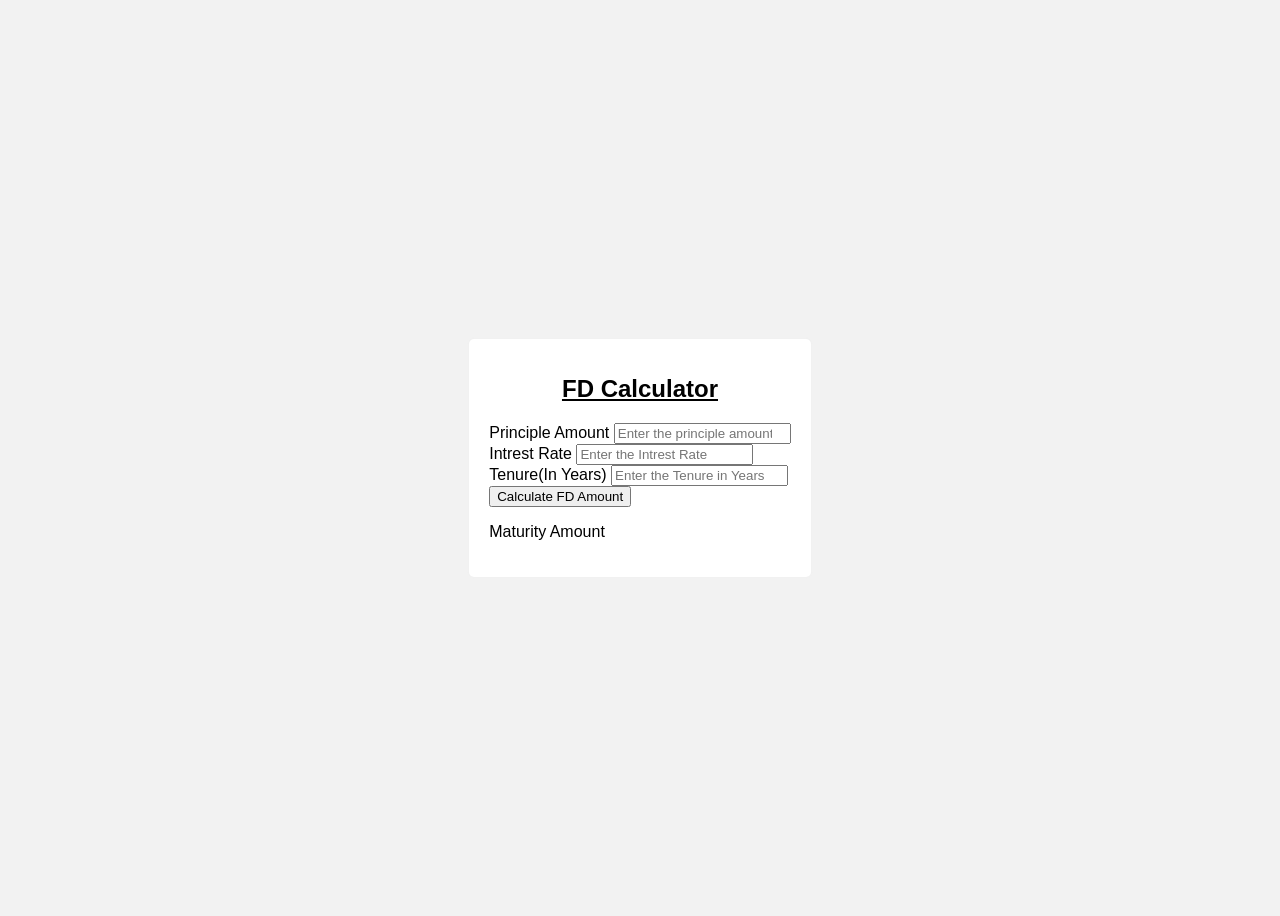
==== FD_calci/index.html @ 18cb60e7 "started" ====
<!DOCTYPE html>
<html lang="en">
<head>
    <meta charset="UTF-8">
    <meta name="viewport" content="width=device-width, initial-scale=1.0">
    <title>FD Calculator</title>
    <link rel="stylesheet" href="style.css">
</head>
<body>
    <div class="container">
        <h1>FD Calculator</h1>
        <div class="form-group">
            <label for="principle">Principle Amount</label>
            <input type="number" id="principle" placeholder="Enter the principle amount">
        </div>

        <div class="form-group">
            <label for="intrest">Intrest Rate</label>
            <input type="number" id="intrest" placeholder="Enter the Intrest Rate">
        </div>

        <div class="form-group">
            <label for="tenure">Tenure(In Years)</label>
            <input type="number" name="tenure" id="tenure" placeholder="Enter the Tenure in Years">
        </div>

        <button id="calculatebtn" class="calculate-btn">Calculate FD Amount</button>
        <p id="result" class="result">Maturity Amount</p>
    </div>
</body>
</html>
---- FD_calci/style.css ----
body {
    font-family: Arial, Helvetica, sans-serif;
    background-color: #f2f2f2;
    display: flex;
    justify-content: center;
    align-items: center;
    height: 100vh;

}
.container{
    background-color: #ffff;
    border-radius: 5px;
    padding: 20px;
    box-shadow:0px 0px 2px rgba( 198, 193, 193,0.1);
    /* width: 100%; */
}

.container:hover{
    background-color: #ffff;
    box-shadow:5px 5px 10px rgba( 0, 0, 0,0.1);
    
}

h1{
    font-size: 24px;
    text-align: center;
    text-decoration: underline;
    margin-bottom: 20px;
    
}
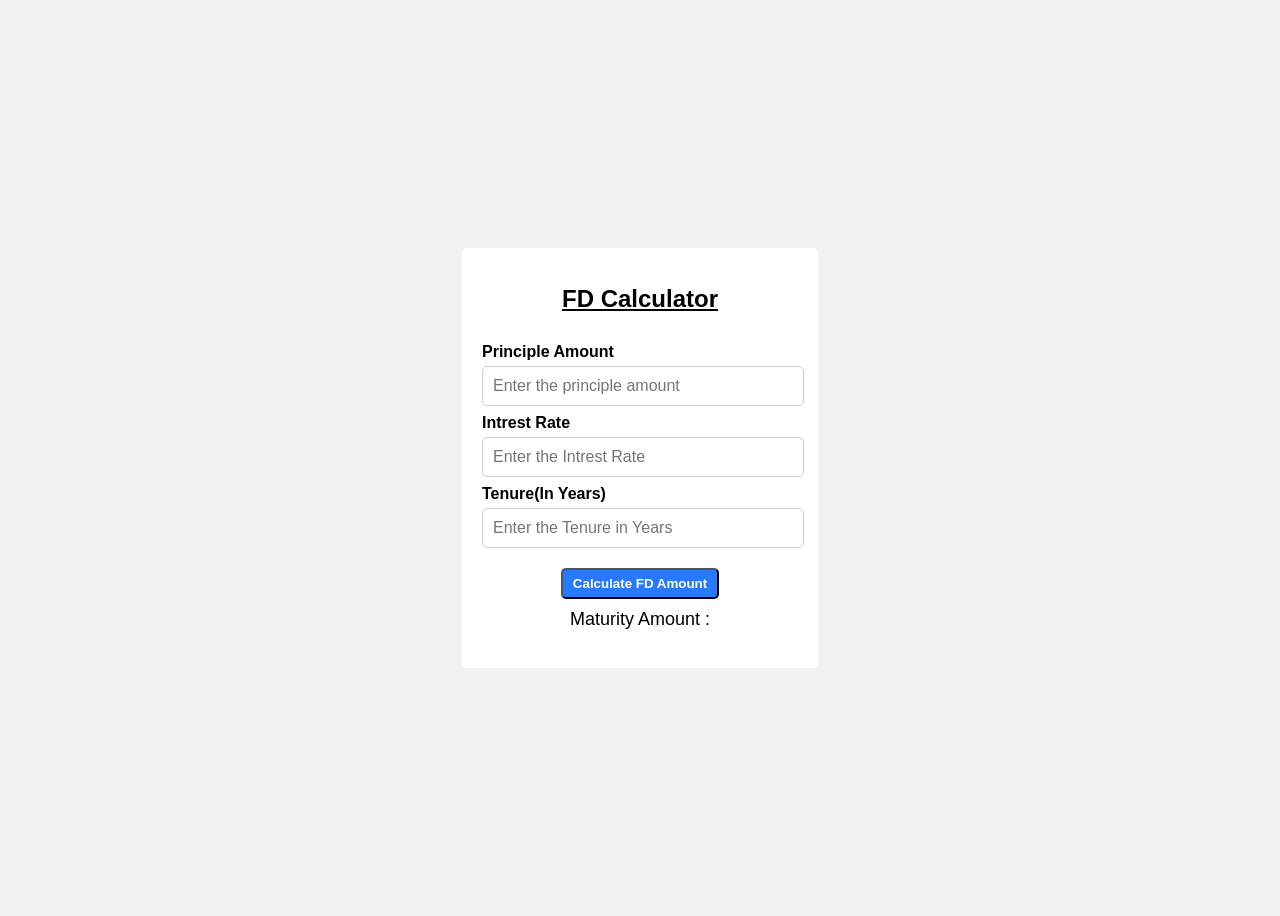
==== commit 644c2128: "CSS done" ====
--- a/FD_calci/index.html
+++ b/FD_calci/index.html
@@ -15,8 +15,8 @@
         </div>
 
         <div class="form-group">
-            <label for="intrest">Intrest Rate</label>
-            <input type="number" id="intrest" placeholder="Enter the Intrest Rate">
+            <label for="intrestRate">Intrest Rate</label>
+            <input type="number" id="intrestRate" placeholder="Enter the Intrest Rate">
         </div>
 
         <div class="form-group">
@@ -25,7 +25,7 @@
         </div>
 
         <button id="calculatebtn" class="calculate-btn">Calculate FD Amount</button>
-        <p id="result" class="result">Maturity Amount</p>
+        <p id="result" class="result">Maturity Amount :</p>
     </div>
 </body>
 </html>
--- a/FD_calci/style.css
+++ b/FD_calci/style.css
@@ -12,7 +12,7 @@
     border-radius: 5px;
     padding: 20px;
     box-shadow:0px 0px 2px rgba( 198, 193, 193,0.1);
-    /* width: 100%; */
+    width: 25%;
 }
 
 .container:hover{
@@ -25,6 +25,49 @@
     font-size: 24px;
     text-align: center;
     text-decoration: underline;
-    margin-bottom: 20px;
+    margin-bottom: 30px;
     
-}+}
+
+.form-group label {
+    display: block;
+    block-size: auto;
+    font-weight: bold;
+    margin-bottom: 5px;
+}
+
+.form-group input{
+    width: 95%;
+    padding: 10px;
+    font-size: 16px;
+    border: 1px solid #ccc;
+    border-radius: 5px;
+}
+.form-group{
+    margin-bottom: 8px;
+}
+
+
+.result{
+    font-size: 18px;
+    text-align: center;
+    margin-top: 10px;
+}
+
+.calculate-btn{
+    display: block;
+    margin-top: 10px;
+    padding: 6px 10px ;
+    margin: 20px auto 0 auto;
+    background-color: #2979FF;
+    color: #fff;
+    font-weight: bolder;
+    border-radius: 5px;
+    cursor: pointer;
+
+}
+
+.calculate-btn:hover{
+    background-color: #448aff;
+}
+ 
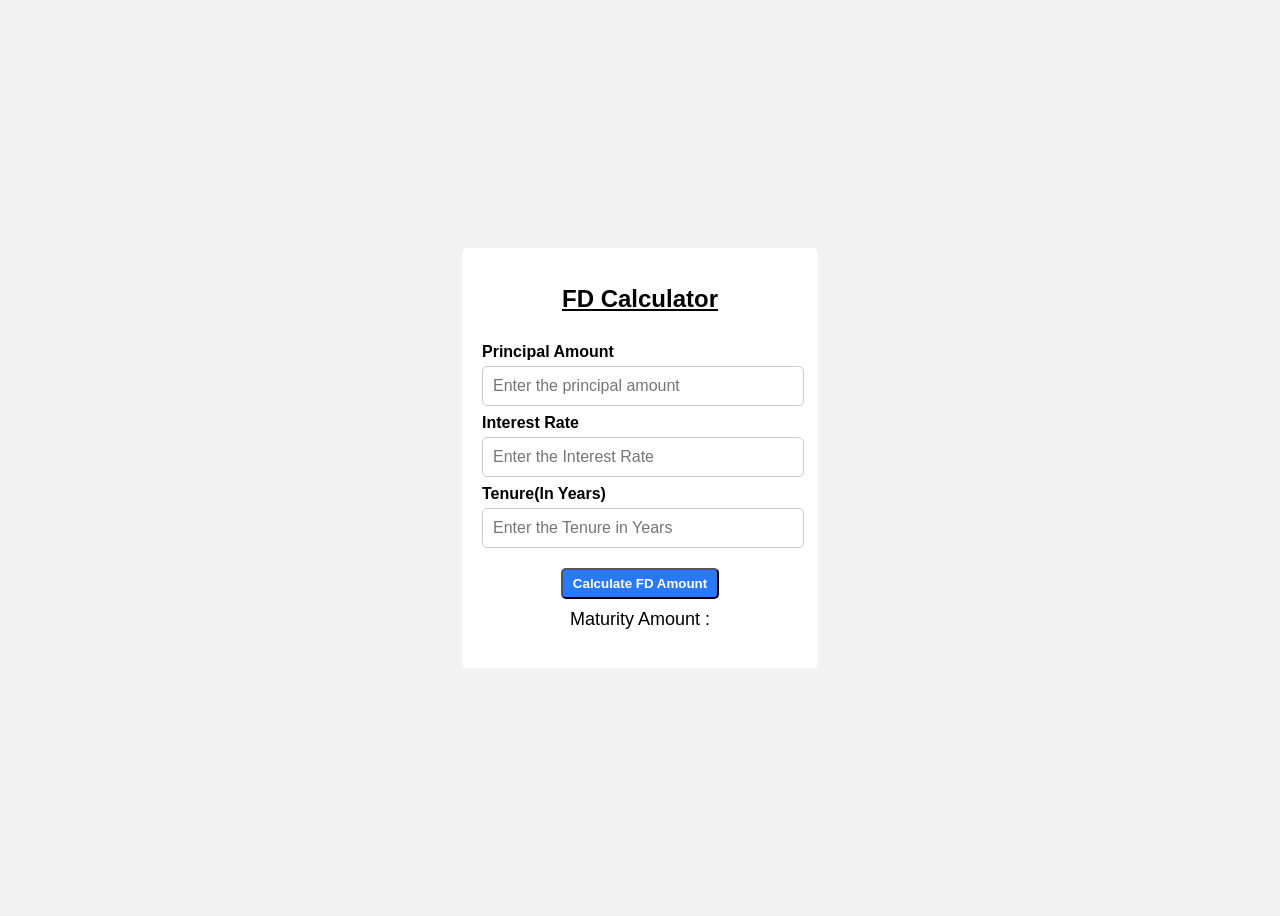
==== commit d612115e: "completed" ====
--- a/FD_calci/index.html
+++ b/FD_calci/index.html
@@ -10,13 +10,13 @@
     <div class="container">
         <h1>FD Calculator</h1>
         <div class="form-group">
-            <label for="principle">Principle Amount</label>
-            <input type="number" id="principle" placeholder="Enter the principle amount">
+            <label for="principal">Principal Amount</label>
+            <input type="number" id="principal" placeholder="Enter the principal amount">
         </div>
 
         <div class="form-group">
-            <label for="intrestRate">Intrest Rate</label>
-            <input type="number" id="intrestRate" placeholder="Enter the Intrest Rate">
+            <label for="interestRate">Interest Rate</label>
+            <input type="number" id="interestRate" placeholder="Enter the Interest Rate">
         </div>
 
         <div class="form-group">
@@ -27,5 +27,7 @@
         <button id="calculatebtn" class="calculate-btn">Calculate FD Amount</button>
         <p id="result" class="result">Maturity Amount :</p>
     </div>
+
+    <script src="script.js"></script>
 </body>
-</html>+</html>
